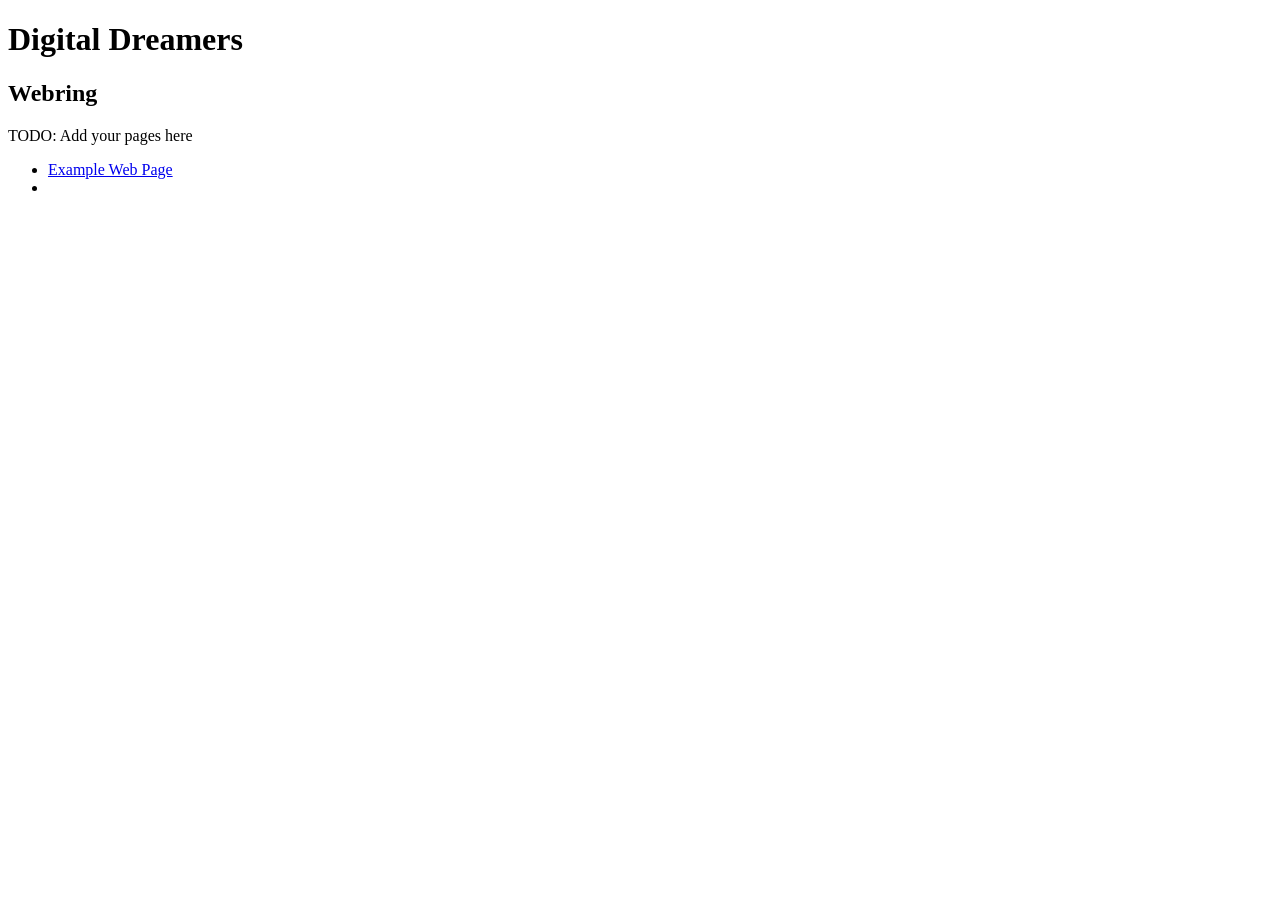
==== webring.html @ 0cf637d9 "Create webring.html" ====
<!doctype html>

<html>
    <head>
        <meta name="viewport" content="width=device-width, initial-scale=1"> 
        <link rel="stylesheet" href="styles.css" />

        <title>Digital Dreamers</title>
    </head>

    <body>
        <header>
            <h1>Digital Dreamers</h1>
        </header>

        <main>
            <h2 class="green">Webring</h2>
                <p>TODO: Add your pages here</p>
                <ul>
                    <li><a href="https://example.com">Example Web Page</a><li>
                </ul>
        </main>
    </body>
</html>
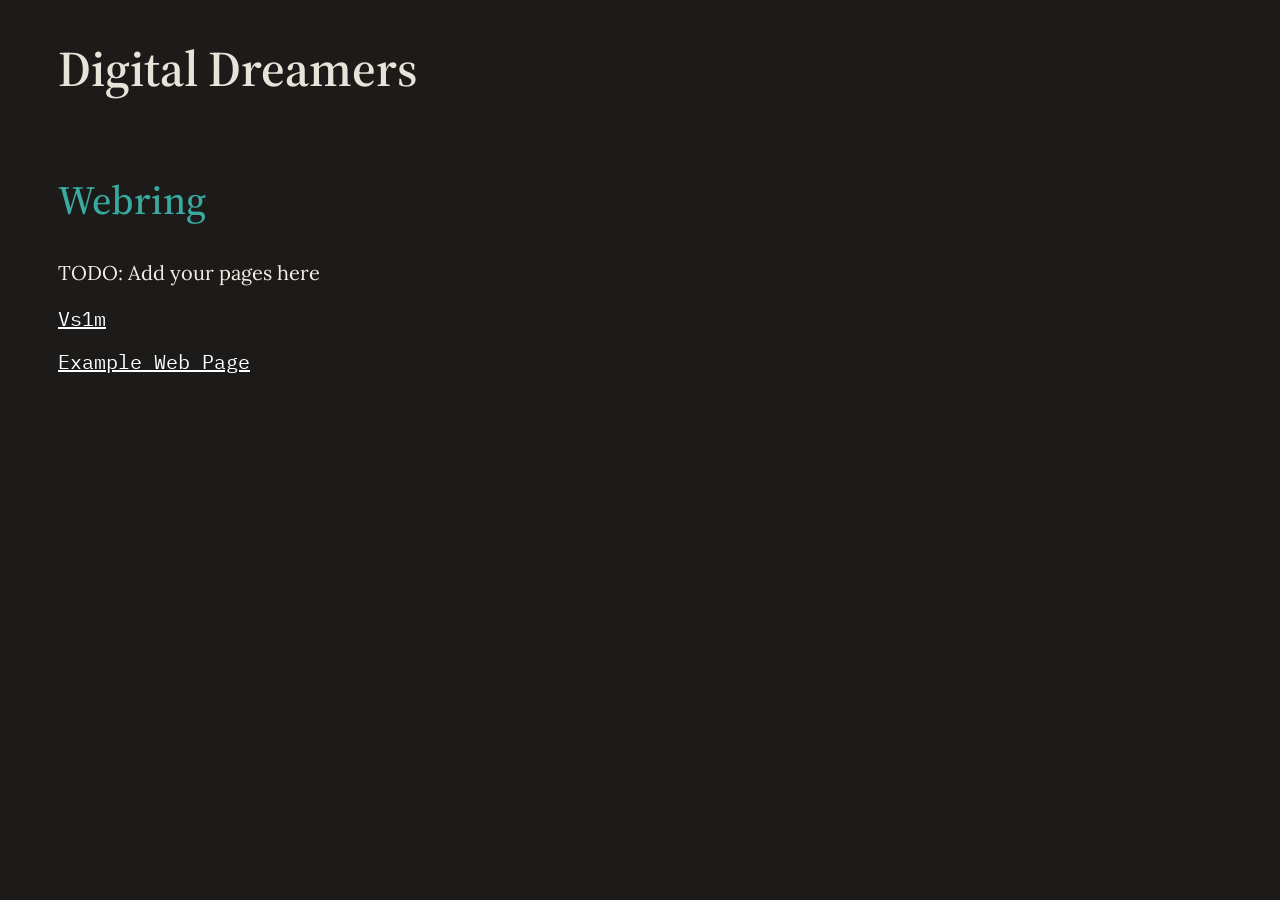
==== commit cef98b27: "Update webring.html" ====
--- a/webring.html
+++ b/webring.html
@@ -17,6 +17,9 @@
             <h2 class="green">Webring</h2>
                 <p>TODO: Add your pages here</p>
                 <ul>
+                    <li><a href="https://vsim.xyz">Vs1m</a><li>
+                </ul>
+                <ul>
                     <li><a href="https://example.com">Example Web Page</a><li>
                 </ul>
         </main>
--- a/styles.css
+++ b/styles.css
@@ -0,0 +1,71 @@
+@import url("https://fonts.googleapis.com/css2?family=IBM+Plex+Mono:ital,wght@0,100;0,200;0,300;0,400;0,500;0,600;0,700;1,100;1,200;1,300;1,400;1,500;1,600;1,700&family=Source+Serif+4:ital,opsz,wght@0,8..60,200..900;1,8..60,200..900&display=swap");
+@import url("https://fonts.googleapis.com/css2?family=Gelasio:ital,wght@0,400..700;1,400..700&family=Lora:ital,wght@0,400..700;1,400..700&family=Playfair+Display:ital,wght@0,400..900;1,400..900&family=Playfair:ital,opsz,wght@0,5..1200,300..900;1,5..1200,300..900&family=Roboto+Serif:ital,opsz,wght@0,8..144,100..900;1,8..144,100..900&display=swap");
+body {
+    background-color: #1c1b1a;
+}
+
+header,
+main {
+    margin-left: 50px;
+}
+
+header {
+    margin-bottom: 70px;
+}
+
+h2 {
+    font-family: "Source Serif 4", serif;
+    font-optical-sizing: auto;
+    font-weight: 500;
+    font-size: 40px;
+    font-style: normal;
+    margin-top: 40px;
+}
+
+h2.green {
+    color: #3aa99f;
+}
+
+h2.orange {
+    color: #da702c;
+}
+ul {
+    list-style-type: none;
+    padding-left: 0;
+}
+
+li {
+    margin-bottom: 10px;
+    font-family: "IBM Plex Mono", monospace;
+    font-weight: 400;
+    font-size: 20px;
+    font-style: normal;
+}
+a {
+    color: white;
+}
+
+a:hover {
+    font-weight: bold;
+}
+
+h1 {
+    color: #e6e4d9;
+    font-family: "Source Serif 4", serif;
+    font-optical-sizing: auto;
+    font-weight: 600;
+    font-size: 50px;
+    font-style: normal;
+}
+
+main {
+    max-width: 700px;
+}
+p {
+    color: #f2f0e5;
+    font-family: "Lora", serif;
+    font-optical-sizing: auto;
+    font-weight: 400;
+    font-size: 20px;
+    font-style: normal;
+}
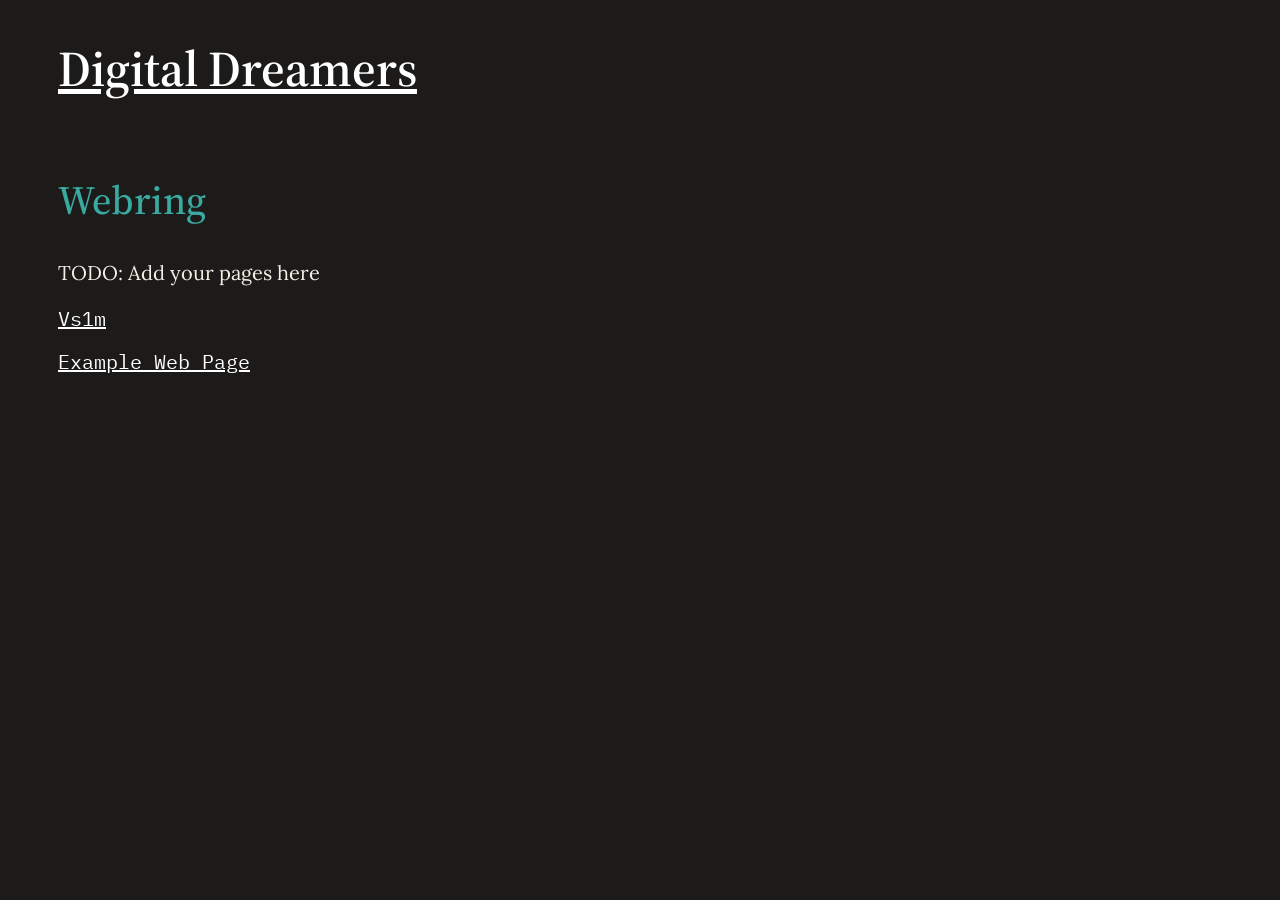
==== commit bafaa7a9: "Update webring.html" ====
--- a/webring.html
+++ b/webring.html
@@ -10,7 +10,7 @@
 
     <body>
         <header>
-            <h1>Digital Dreamers</h1>
+            <h1><a href="index.html">Digital Dreamers</a></h1>
         </header>
 
         <main>
